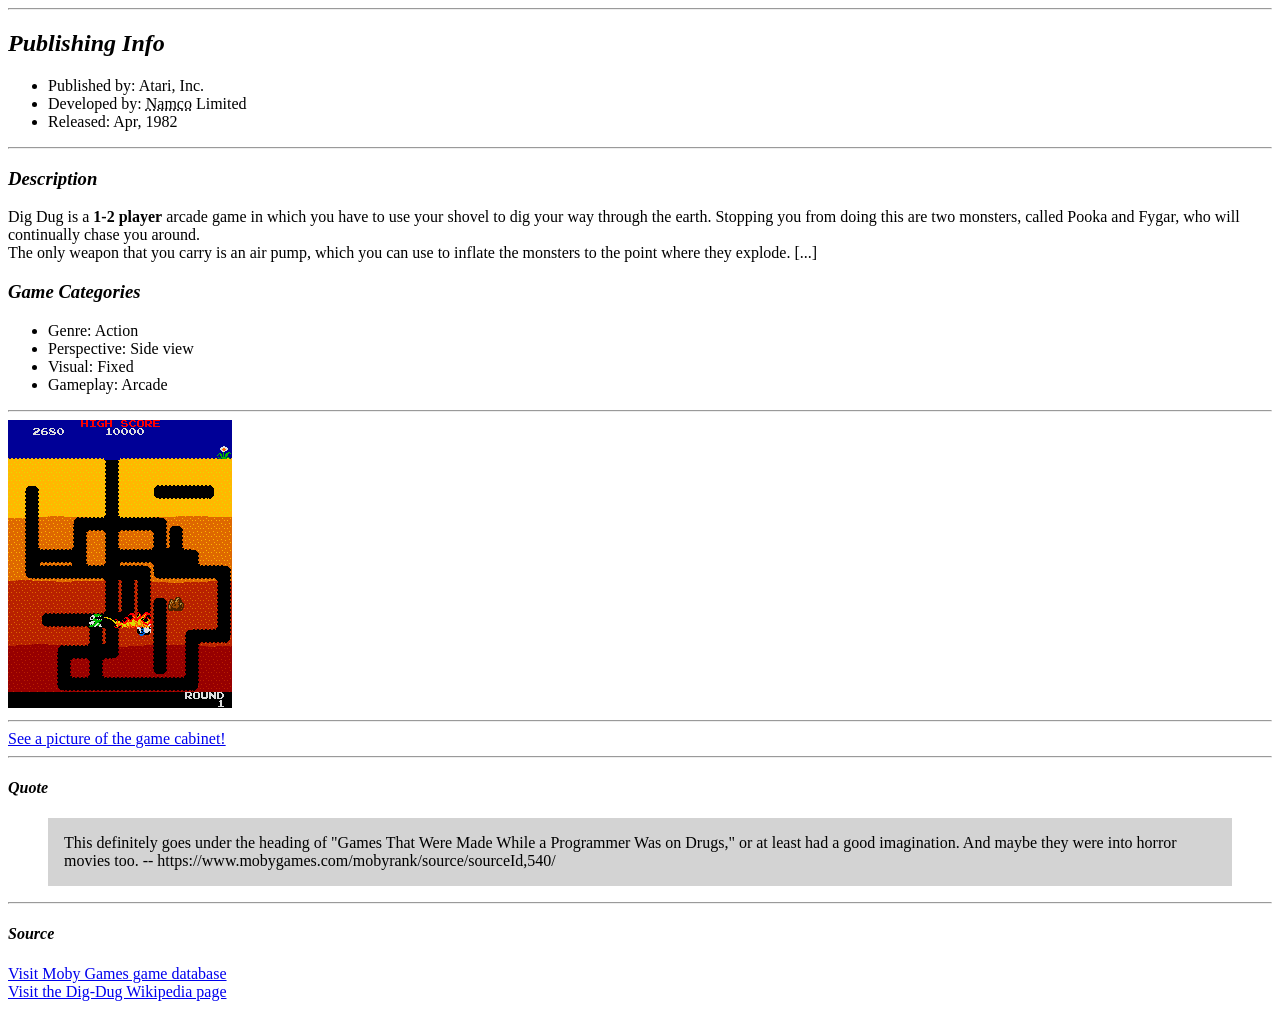
==== Game/index.html @ 4db6148e "Created repo Now adding old work to it :D" ====
<!DOCTYPE html>
<html lang = "en">
    <head>
        <meta charset = "UTF-8">
        <title><h1>Dig Dug</h1></title>
        <style>
            h1 
            { 
                color:red;
                font-family: sans-serif;
                border-bottom: 1px solid blue;
            }
            blockquote 
            { 
                background-color: lightgray;
                padding: 1rem;
            }
        </style>
    </head>
    <hr>
    <body>
    <header>
    <h2><em>Publishing Info</em></h2>

    <ul>
    <li>Published by: Atari, Inc.</li>
    <li>Developed by: <abbr title = "Nakamura Manufacturing Company">Namco</abbr> Limited</li>
    <li>Released: Apr, 1982</li>
    </ul>
    </header>
    <hr>
    <main>
    <h3><em>Description</em></h3>

    Dig Dug is a <strong>1-2 player</strong> arcade game in which you have to use your shovel to dig your way through the earth. Stopping you from doing this are two monsters, called Pooka and Fygar, who will continually chase you around. <br>The only weapon that you carry is an air pump, which you can use to inflate the monsters to the point where they explode. [...]

    <br>
    <h3><em>Game Categories</em></h3>
   <ul> 
    <li>Genre: Action</li>
    <li>Perspective: Side view</li>
    <li>Visual: Fixed</li>
    <li>Gameplay: Arcade</li>
   </ul>
<hr>

<img src ="image/dig-dug-burnt.png" alt = "Image of Dig Dug game">
<hr>
<a href = "Big/pic1.html">See a picture of the game cabinet!</a>
<hr>
    <h4><em>Quote</em></h4>
    <blockquote>

	    This definitely goes under the heading of "Games That Were Made While a Programmer Was on Drugs," or at least had a good imagination. And maybe they were into horror movies too.
		    -- https://www.mobygames.com/mobyrank/source/sourceId,540/
</blockquote>
</main>
<hr>
    <footer>
    <h4 id = "source-section"><em>Source</em></h4>

    <a href = "https://www.mobygames.com/game/arcade/dig-dug" target = "_blank" rel = "noopener noreferrer">Visit Moby Games game database</a>
    <br>
    <a href = "https://en.wikipedia.org/wiki/Dig_Dug" target = "_blank" rel = "noopener noreferrer">Visit the Dig-Dug Wikipedia page</a>
    </footer>
    </body>
</html>
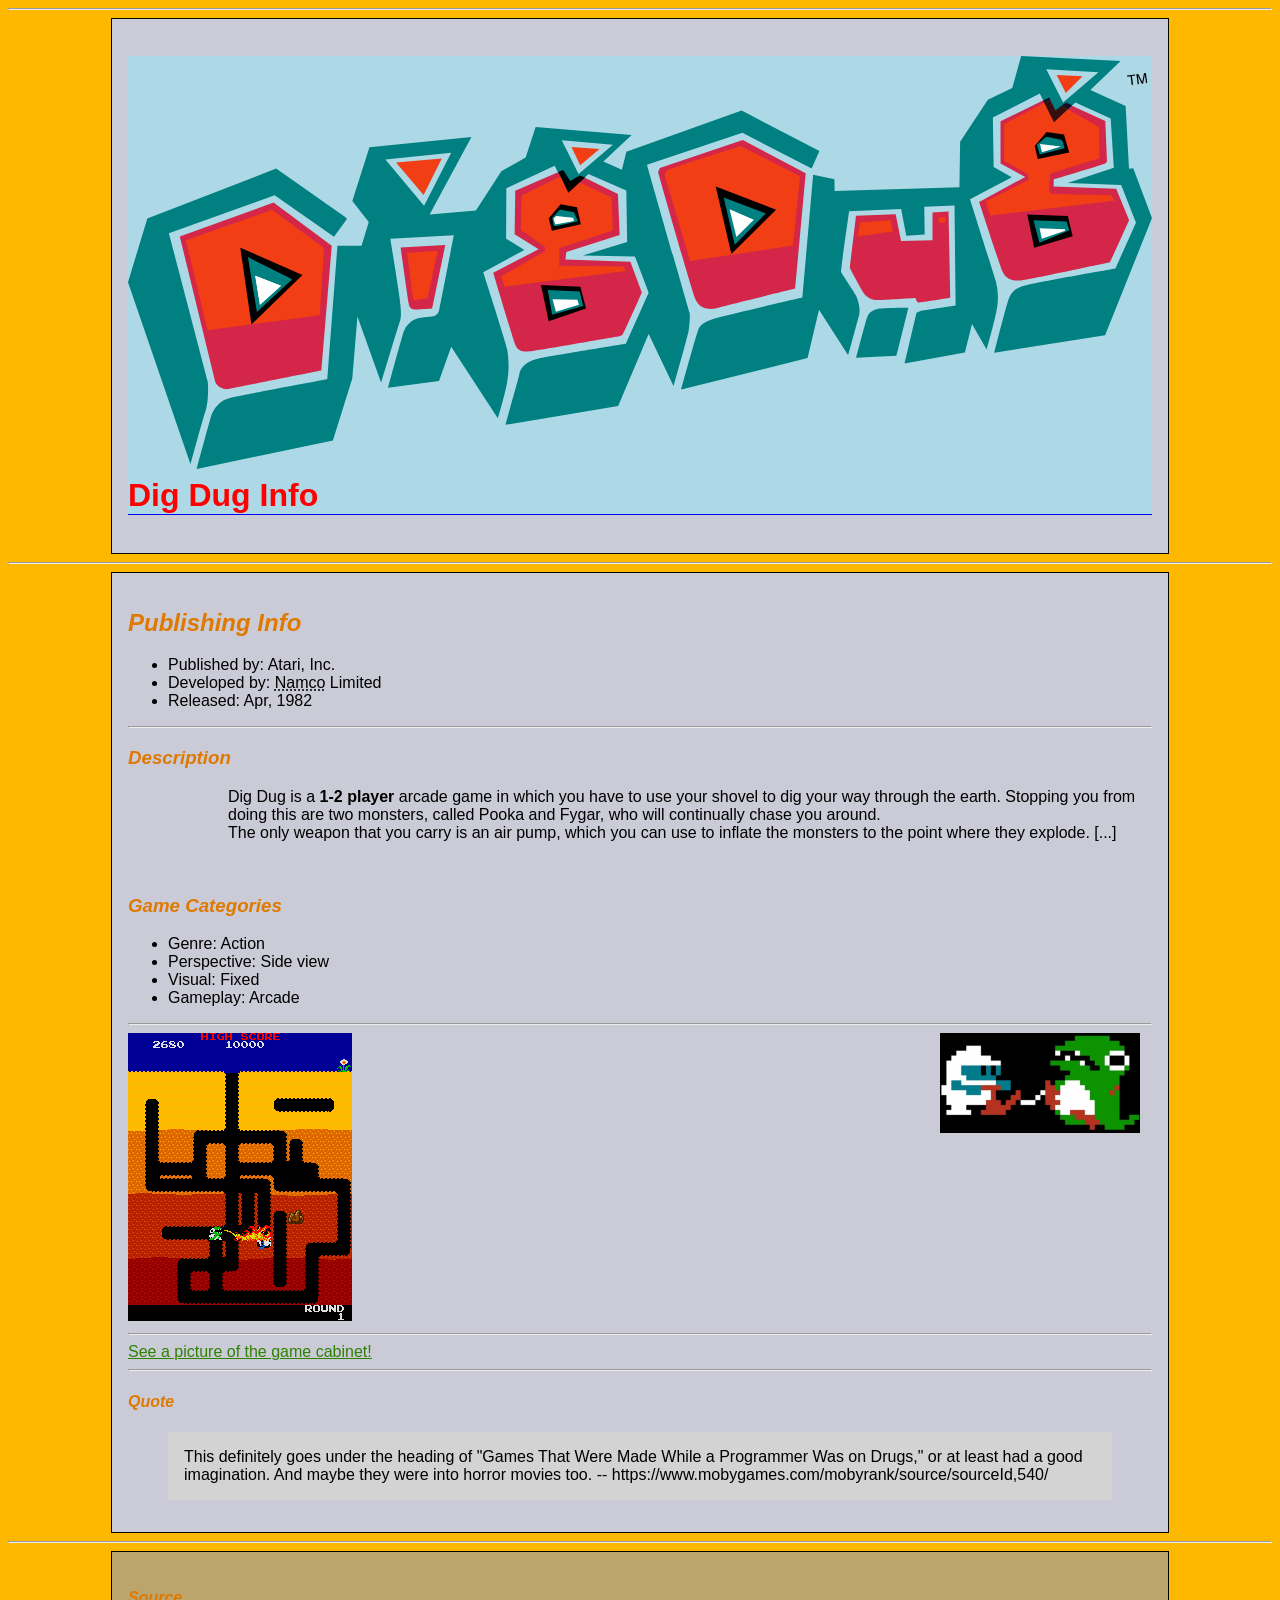
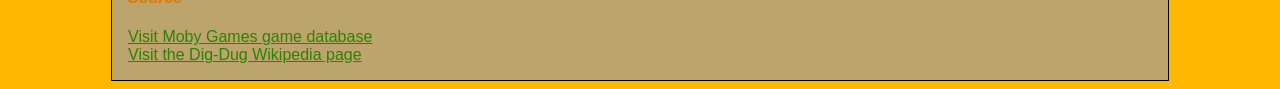
==== commit d7e29783: "Dig Dug done!! I created a (clunky) webpage!!" ====
--- a/Game/index.html
+++ b/Game/index.html
@@ -1,25 +1,87 @@
 <!DOCTYPE html>
 <html lang = "en">
+    <link rel="icon" type="image/png" href="image/favicon-32x32.png" sizes="32x32" />
+    <link rel="icon" type="image/png" href="image/favicon-16x16.png" sizes="16x16" />
     <head>
         <meta charset = "UTF-8">
-        <title><h1>Dig Dug</h1></title>
+        <title>Dig Dug</title>
         <style>
             h1 
             { 
                 color:red;
                 font-family: sans-serif;
                 border-bottom: 1px solid blue;
+                background-color:lightblue;
             }
             blockquote 
             { 
                 background-color: lightgray;
                 padding: 1rem;
             }
+            p
+            {
+                margin-left: 100px;
+            }
+            .side
+            {
+                float: right;
+            }
+            main, footer, header
+            {
+                border: 1px solid black;
+                width: 80vw;
+                margin: 0 auto;
+                padding: 1rem;
+            }
+            img.side
+            {
+                float: right;
+                margin: 0 12px;
+            }
+            body
+            {
+                font-family: Arial, sans-serif;
+                background-color: #ffb800;
+            }
+            header, main
+            {
+                background-color: #cacbd6;
+            }
+            footer
+            {
+                background-color: #BCA56C;
+            }
+            h2, h3, h4, h5, h6
+            {
+                color: #DF7900;
+            }
+            a:link
+            {
+                color: #2E8103;
+            }
+            a:visited
+            {
+                color: #2E8103;
+            }
+            a:hover
+            {
+                color: #2E8103;
+            }
+            a:active
+            {
+                color: #2E8103;
+            }
         </style>
     </head>
     <hr>
     <body>
     <header>
+        <h1><img src = "image/dig-dug.svg" alt = "Image of Dig Dug game logo">
+        <br>
+        Dig Dug Info</h1>
+    </header>
+    <hr>
+    <main>
     <h2><em>Publishing Info</em></h2>
 
     <ul>
@@ -27,12 +89,10 @@
     <li>Developed by: <abbr title = "Nakamura Manufacturing Company">Namco</abbr> Limited</li>
     <li>Released: Apr, 1982</li>
     </ul>
-    </header>
     <hr>
-    <main>
     <h3><em>Description</em></h3>
 
-    Dig Dug is a <strong>1-2 player</strong> arcade game in which you have to use your shovel to dig your way through the earth. Stopping you from doing this are two monsters, called Pooka and Fygar, who will continually chase you around. <br>The only weapon that you carry is an air pump, which you can use to inflate the monsters to the point where they explode. [...]
+    <p>Dig Dug is a <strong>1-2 player</strong> arcade game in which you have to use your shovel to dig your way through the earth. Stopping you from doing this are two monsters, called Pooka and Fygar, who will continually chase you around. <br>The only weapon that you carry is an air pump, which you can use to inflate the monsters to the point where they explode. [...]</p>
 
     <br>
     <h3><em>Game Categories</em></h3>
@@ -43,7 +103,7 @@
     <li>Gameplay: Arcade</li>
    </ul>
 <hr>
-
+<img src = "image/fygar_inflate.png" alt = "Image of enemy being inflated" class = "side">
 <img src ="image/dig-dug-burnt.png" alt = "Image of Dig Dug game">
 <hr>
 <a href = "Big/pic1.html">See a picture of the game cabinet!</a>
